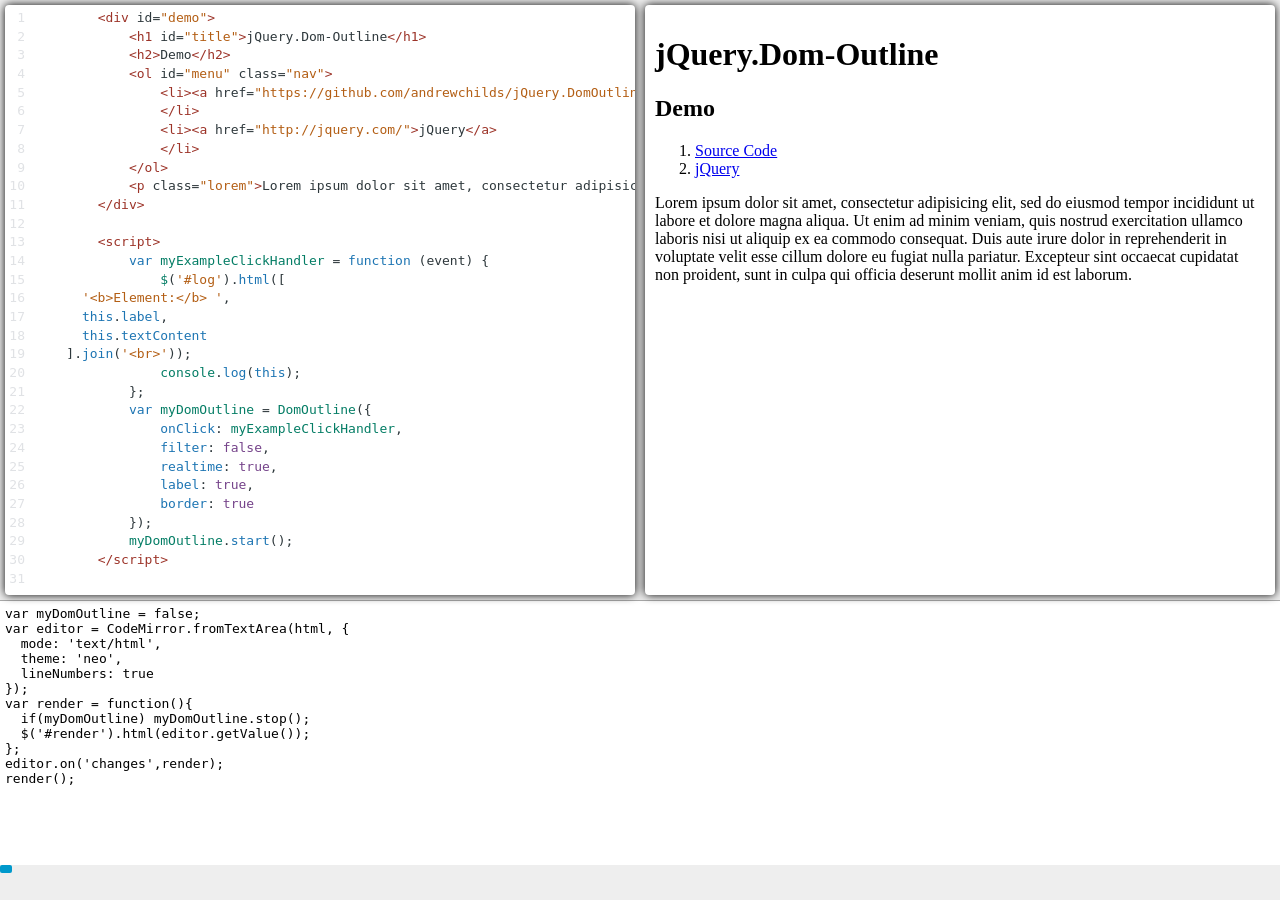
==== API/index.html @ 34edcf31 "Demo" ====
<!DOCTYPE html>
<html>

<head>
    <title>jQuery.Dom-Outline Demo</title>
    <meta http-equiv="content-type" content="text/html; charset=UTF-8" />
    <meta http-equiv="content-script-type" content="text/javascript" />
    <meta http-equiv="content-style-type" content="text/css" />
    <link href="demo.css" rel="stylesheet" />
    <link href="codemirror/codemirror.css" rel="stylesheet" />
    <link href="codemirror/neo.css" rel="stylesheet" />
</head>

<body>
    <textarea id="html">
        <div id="demo">
            <h1 id="title">jQuery.Dom-Outline</h1>
            <h2>Demo</h2>
            <ol id="menu" class="nav">
                <li><a href="https://github.com/andrewchilds/jQuery.DomOutline">Source Code</a>
                </li>
                <li><a href="http://jquery.com/">jQuery</a>
                </li>
            </ol>
            <p class="lorem">Lorem ipsum dolor sit amet, consectetur adipisicing elit, sed do eiusmod tempor incididunt ut labore et dolore magna aliqua. Ut enim ad minim veniam, quis nostrud exercitation ullamco laboris nisi ut aliquip ex ea commodo consequat. Duis aute irure dolor in reprehenderit in voluptate velit esse cillum dolore eu fugiat nulla pariatur. Excepteur sint occaecat cupidatat non proident, sunt in culpa qui officia deserunt mollit anim id est laborum.</p>
        </div>

        <script>
            var myExampleClickHandler = function (event) {
                $('#log').html([
      '<b>Element:</b> ',
      this.label,
      this.textContent
    ].join('<br>'));
                console.log(this);
            };
            var myDomOutline = DomOutline({
                onClick: myExampleClickHandler,
                filter: false,
                realtime: true,
                label: true,
                border: true
            });
            myDomOutline.start();
        </script>
    </textarea>

    <div id="render"></div>
    <div id="log">
        <pre>var myDomOutline = false;
var editor = CodeMirror.fromTextArea(html, {
  mode: 'text/html', 
  theme: 'neo',
  lineNumbers: true
});
var render = function(){ 
  if(myDomOutline) myDomOutline.stop();
  $('#render').html(editor.getValue()); 
};
editor.on('changes',render);
render();</pre>
    </div>

    <script src="../jquery-2.1.1.min.js"></script>
    <script src="../jquery.dom-outline-1.0.js"></script>

    <script src="codemirror/codemirror.js"></script>
    <script src="codemirror/javascript.js"></script>
    <script src="codemirror/xml.js"></script>
    <script src="codemirror/css.js"></script>
    <script src="codemirror/htmlmixed.js"></script>

    <script>
        var myDomOutline = false;
        var editor = CodeMirror.fromTextArea(html, {
            mode: 'text/html',
            theme: 'neo',
            lineNumbers: true
        });
        var render = function () {
            if (myDomOutline) myDomOutline.stop();
            $('#render').html(editor.getValue());
        };
        editor.on('changes', render);
        render();
    </script>
</body>

</html>
---- API/demo.css ----
body, html {
  height: 100%;
  width: 100%;
  min-height: 300px;
  margin: 0;
  padding: 0;
  position: absolute;
  background-color: #eee;
  overflow: hidden;
}
.requires {
  font-family: monospace;
  border: 0;
  outline: 0;
  margin: 0;
  padding: 4px 10px;
  width: 100%;
  line-height: 12px;
  font-size: 12px;
  background-color: #eee;
}
#render, .CodeMirror {  
  box-sizing: border-box;
  width: calc(50% - 10px);  
  height: calc(70% - 40px);
  margin: 5px; 
  float: left;
  background-color: #fff;
  box-shadow: 0 0 10px black;
  border-radius: 4px;
}
#render {
  padding: 10px;
  overflow: auto;
}
#log {
  font-family: monospace;
  display: block;
  box-sizing: border-box;
  clear: both;
  padding: 5px;
  margin: 0;
  width: 100%;
  box-sizing: border-box;
  background-color: #fff;
  height: calc(30% - 5px);
  border-top: 1px solid #aaa;
  z-index: 9999;
  overflow-y: scroll;
}
#log pre {
  margin: 0;
}
.fork {
  position: absolute;
  top: 0; right: 0;
  border: 0;
  margin: 0;
  padding: 0;
  z-index: 1000001;
}
@media (max-width: 400px) {
  body {
    overflow-x: scroll;
  }
}
@media (max-height: 300px) {
  body {
    overflow-y: scroll;
  }
}
@media (max-height: 300px), (max-width: 400px) {
  #render, .CodeMirror {
    width: calc(100% - 10px);
    float: none;
  }
}
---- API/codemirror/codemirror.css ----
/* BASICS */

.CodeMirror {
  /* Set height, width, borders, and global font properties here */
  font-family: monospace;
}
.CodeMirror-scroll {
  /* Set scrolling behaviour here */
  overflow: auto;
}

/* PADDING */

.CodeMirror-lines {
  padding: 4px 0; /* Vertical padding around content */
}
.CodeMirror pre {
  padding: 0 4px; /* Horizontal padding of content */
}

.CodeMirror-scrollbar-filler, .CodeMirror-gutter-filler {
  background-color: white; /* The little square between H and V scrollbars */
}

/* GUTTER */

.CodeMirror-gutters {
  border-right: 1px solid #ddd;
  background-color: #f7f7f7;
  white-space: nowrap;
}
.CodeMirror-linenumbers {}
.CodeMirror-linenumber {
  padding: 0 3px 0 5px;
  min-width: 20px;
  text-align: right;
  color: #999;
  -moz-box-sizing: content-box;
  box-sizing: content-box;
}

/* CURSOR */

.CodeMirror div.CodeMirror-cursor {
  border-left: 1px solid black;
}
/* Shown when moving in bi-directional text */
.CodeMirror div.CodeMirror-secondarycursor {
  border-left: 1px solid silver;
}
.CodeMirror.cm-keymap-fat-cursor div.CodeMirror-cursor {
  width: auto;
  border: 0;
  background: #7e7;
}
/* Can style cursor different in overwrite (non-insert) mode */
div.CodeMirror-overwrite div.CodeMirror-cursor {}

.cm-tab { display: inline-block; }

.CodeMirror-ruler {
  border-left: 1px solid #ccc;
  position: absolute;
}

/* DEFAULT THEME */

.cm-s-default .cm-keyword {color: #708;}
.cm-s-default .cm-atom {color: #219;}
.cm-s-default .cm-number {color: #164;}
.cm-s-default .cm-def {color: #00f;}
.cm-s-default .cm-variable,
.cm-s-default .cm-punctuation,
.cm-s-default .cm-property,
.cm-s-default .cm-operator {}
.cm-s-default .cm-variable-2 {color: #05a;}
.cm-s-default .cm-variable-3 {color: #085;}
.cm-s-default .cm-comment {color: #a50;}
.cm-s-default .cm-string {color: #a11;}
.cm-s-default .cm-string-2 {color: #f50;}
.cm-s-default .cm-meta {color: #555;}
.cm-s-default .cm-qualifier {color: #555;}
.cm-s-default .cm-builtin {color: #30a;}
.cm-s-default .cm-bracket {color: #997;}
.cm-s-default .cm-tag {color: #170;}
.cm-s-default .cm-attribute {color: #00c;}
.cm-s-default .cm-header {color: blue;}
.cm-s-default .cm-quote {color: #090;}
.cm-s-default .cm-hr {color: #999;}
.cm-s-default .cm-link {color: #00c;}

.cm-negative {color: #d44;}
.cm-positive {color: #292;}
.cm-header, .cm-strong {font-weight: bold;}
.cm-em {font-style: italic;}
.cm-link {text-decoration: underline;}

.cm-s-default .cm-error {color: #f00;}
.cm-invalidchar {color: #f00;}

div.CodeMirror span.CodeMirror-matchingbracket {color: #0f0;}
div.CodeMirror span.CodeMirror-nonmatchingbracket {color: #f22;}
.CodeMirror-activeline-background {background: #e8f2ff;}

/* STOP */

/* The rest of this file contains styles related to the mechanics of
   the editor. You probably shouldn't touch them. */

.CodeMirror {
  line-height: 1;
  position: relative;
  overflow: hidden;
  background: white;
  color: black;
}

.CodeMirror-scroll {
  /* 30px is the magic margin used to hide the element's real scrollbars */
  /* See overflow: hidden in .CodeMirror */
  margin-bottom: -30px; margin-right: -30px;
  padding-bottom: 30px;
  height: 100%;
  outline: none; /* Prevent dragging from highlighting the element */
  position: relative;
  -moz-box-sizing: content-box;
  box-sizing: content-box;
}
.CodeMirror-sizer {
  position: relative;
  border-right: 30px solid transparent;
  -moz-box-sizing: content-box;
  box-sizing: content-box;
}

/* The fake, visible scrollbars. Used to force redraw during scrolling
   before actuall scrolling happens, thus preventing shaking and
   flickering artifacts. */
.CodeMirror-vscrollbar, .CodeMirror-hscrollbar, .CodeMirror-scrollbar-filler, .CodeMirror-gutter-filler {
  position: absolute;
  z-index: 6;
  display: none;
}
.CodeMirror-vscrollbar {
  right: 0; top: 0;
  overflow-x: hidden;
  overflow-y: scroll;
}
.CodeMirror-hscrollbar {
  bottom: 0; left: 0;
  overflow-y: hidden;
  overflow-x: scroll;
}
.CodeMirror-scrollbar-filler {
  right: 0; bottom: 0;
}
.CodeMirror-gutter-filler {
  left: 0; bottom: 0;
}

.CodeMirror-gutters {
  position: absolute; left: 0; top: 0;
  padding-bottom: 30px;
  z-index: 3;
}
.CodeMirror-gutter {
  white-space: normal;
  height: 100%;
  -moz-box-sizing: content-box;
  box-sizing: content-box;
  padding-bottom: 30px;
  margin-bottom: -32px;
  display: inline-block;
  /* Hack to make IE7 behave */
  *zoom:1;
  *display:inline;
}
.CodeMirror-gutter-elt {
  position: absolute;
  cursor: default;
  z-index: 4;
}

.CodeMirror-lines {
  cursor: text;
}
.CodeMirror pre {
  /* Reset some styles that the rest of the page might have set */
  -moz-border-radius: 0; -webkit-border-radius: 0; border-radius: 0;
  border-width: 0;
  background: transparent;
  font-family: inherit;
  font-size: inherit;
  margin: 0;
  white-space: pre;
  word-wrap: normal;
  line-height: inherit;
  color: inherit;
  z-index: 2;
  position: relative;
  overflow: visible;
}
.CodeMirror-wrap pre {
  word-wrap: break-word;
  white-space: pre-wrap;
  word-break: normal;
}

.CodeMirror-linebackground {
  position: absolute;
  left: 0; right: 0; top: 0; bottom: 0;
  z-index: 0;
}

.CodeMirror-linewidget {
  position: relative;
  z-index: 2;
  overflow: auto;
}

.CodeMirror-widget {}

.CodeMirror-wrap .CodeMirror-scroll {
  overflow-x: hidden;
}

.CodeMirror-measure {
  position: absolute;
  width: 100%;
  height: 0;
  overflow: hidden;
  visibility: hidden;
}
.CodeMirror-measure pre { position: static; }

.CodeMirror div.CodeMirror-cursor {
  position: absolute;
  border-right: none;
  width: 0;
}

div.CodeMirror-cursors {
  visibility: hidden;
  position: relative;
  z-index: 1;
}
.CodeMirror-focused div.CodeMirror-cursors {
  visibility: visible;
}

.CodeMirror-selected { background: #d9d9d9; }
.CodeMirror-focused .CodeMirror-selected { background: #d7d4f0; }
.CodeMirror-crosshair { cursor: crosshair; }

.cm-searching {
  background: #ffa;
  background: rgba(255, 255, 0, .4);
}

/* IE7 hack to prevent it from returning funny offsetTops on the spans */
.CodeMirror span { *vertical-align: text-bottom; }

/* Used to force a border model for a node */
.cm-force-border { padding-right: .1px; }

@media print {
  /* Hide the cursor when printing */
  .CodeMirror div.CodeMirror-cursors {
    visibility: hidden;
  }
}
---- API/codemirror/neo.css ----
/* neo theme for codemirror */

/* Color scheme */

.cm-s-neo.CodeMirror {
  background-color:#ffffff;
  color:#2e383c;
  line-height:1.4375;
}
.cm-s-neo .cm-comment {color:#75787b}
.cm-s-neo .cm-keyword, .cm-s-neo .cm-property {color:#1d75b3}
.cm-s-neo .cm-atom,.cm-s-neo .cm-number {color:#75438a}
.cm-s-neo .cm-node,.cm-s-neo .cm-tag {color:#9c3328}
.cm-s-neo .cm-string {color:#b35e14}
.cm-s-neo .cm-variable,.cm-s-neo .cm-qualifier {color:#047d65}


/* Editor styling */

.cm-s-neo pre {
  padding:0;
}

.cm-s-neo .CodeMirror-gutters {
  border:none;
  border-right:10px solid transparent;
  background-color:transparent;
}

.cm-s-neo .CodeMirror-linenumber {
  padding:0;
  color:#e0e2e5;
}

.cm-s-neo div.CodeMirror-cursor {
  width: auto;
  border: 0;
  background: rgba(155,157,162,0.37);
  z-index: 1;
}
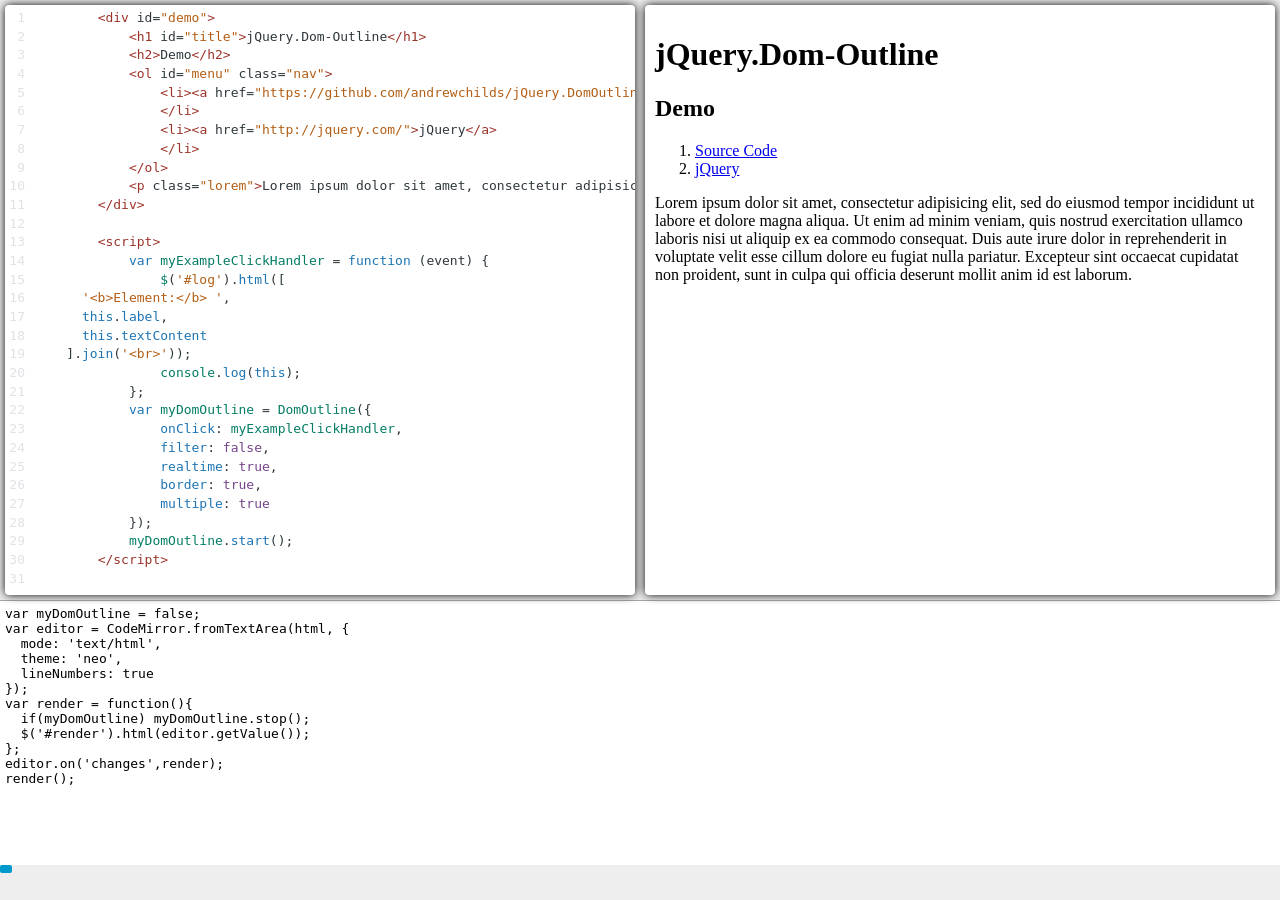
==== commit 5ac9b8ee: "update a demo for the multiple option" ====
--- a/API/index.html
+++ b/API/index.html
@@ -38,8 +38,8 @@
                 onClick: myExampleClickHandler,
                 filter: false,
                 realtime: true,
-                label: true,
-                border: true
+                border: true,
+                multiple: true
             });
             myDomOutline.start();
         </script>
